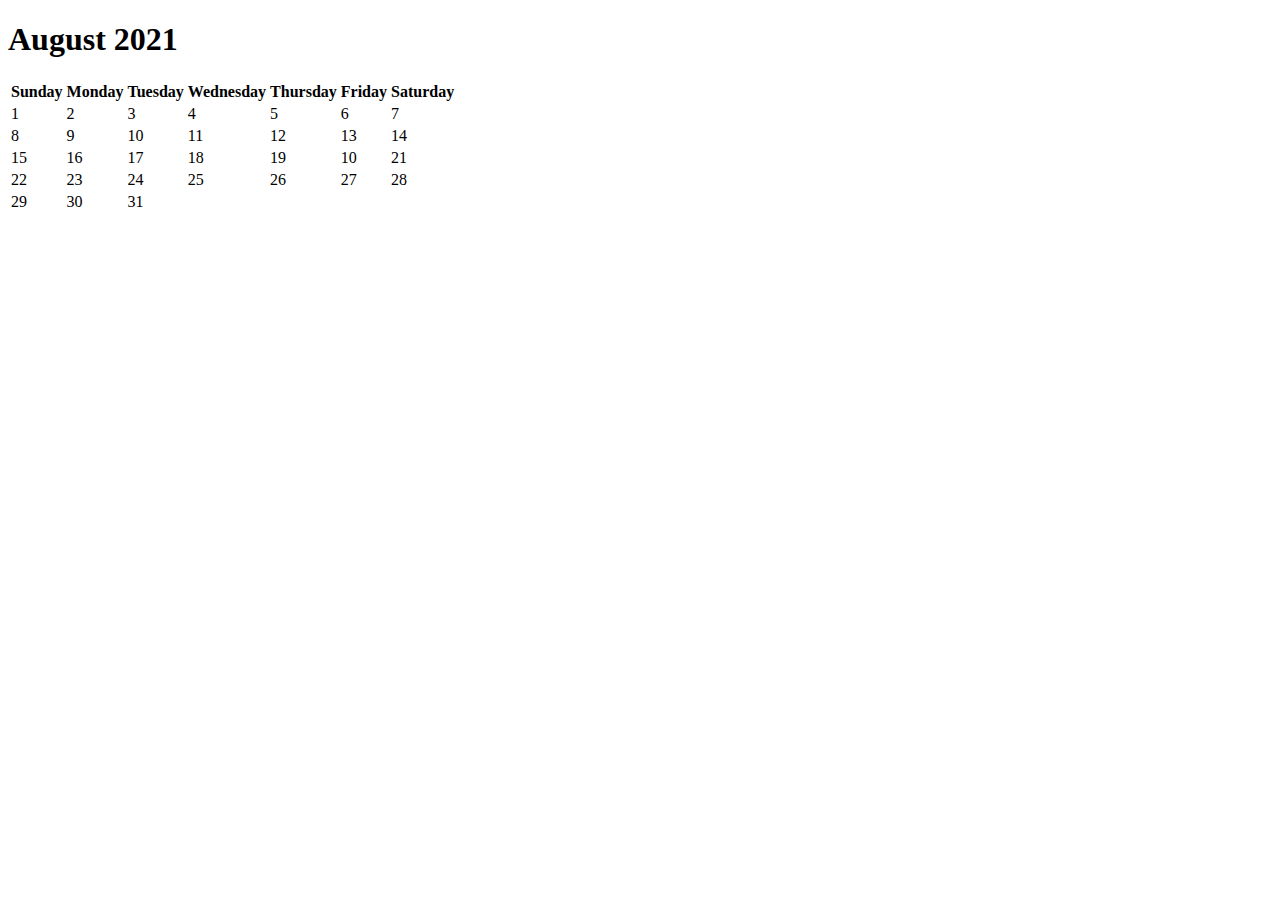
==== calendarPractice.html @ 9a9b1293 "initial commit" ====
<!DOCTYPE html>
<html lang="en">
<head>
    <meta charset="UTF-8">
    <title>Title</title>
    <link href="style.css" rel="stylesheet" type="text/css" />
</head>
<body>
<div>
    <h1>August 2021</h1>
    <table>
        <tr>
        <th>Sunday</th>
        <th>Monday</th>
        <th>Tuesday</th>
        <th>Wednesday</th>
        <th>Thursday</th>
        <th>Friday</th>
            <th>Saturday</th>
        </tr>
        <tr>
            <td class="weekend">1</td>
            <td>2</td>
            <td>3</td>
            <td>4</td>
            <td>5</td>
            <td>6</td>
            <td class="weekend">7</td>
        </tr>
        <td>8</td>
            <td>9</td>
            <td>10</td>
            <td>11</td>
            <td>12</td>
            <td>13</td>
            <td>14</td>
        <tr>
            <td>15</td>
            <td>16</td>
            <td>17</td>
            <td>18</td>
            <td>19</td>
            <td>10</td>
            <td>21</td>
        </tr>
            <td>22</td>
            <td>23</td>
            <td>24</td>
            <td>25</td>
            <td>26</td>
            <td>27</td>
            <td>28</td>
        <tr>
            <td>29</td>
            <td>30</td>
            <td>31</td>
        </tr>
    </table>
</div>
</body>
</html>
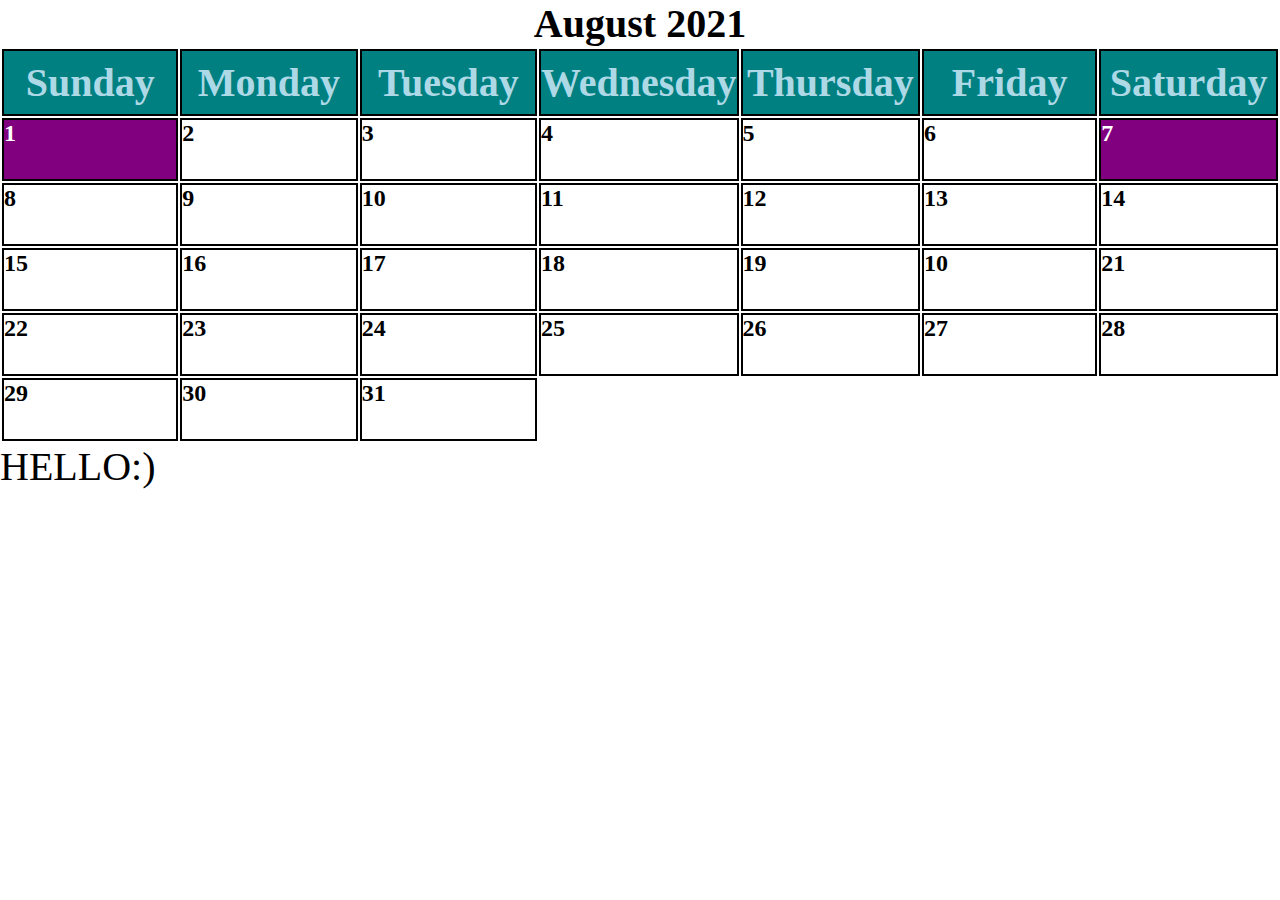
==== commit 9bc1b33e: "added more files" ====
--- a/calendarPractice.html
+++ b/calendarPractice.html
@@ -57,5 +57,6 @@
         </tr>
     </table>
 </div>
-</body>
+<p>HELLO:)</p>
+</body
 </html>--- a/style.css
+++ b/style.css
@@ -0,0 +1,43 @@
+* {
+    padding: 0;
+    margin: 0;
+    font-size: 40px;
+}
+.box-one {
+    background-color:red;
+    padding: 20px;
+    border: 20px solid purple;
+    margin: 20px;
+    height: 25%;
+    width: 25%;
+}
+.box-two {
+    background-color: blue;
+    padding: 20px;
+    border: 20px solid purple;
+    margin: 70px;
+}
+table{
+    width: 100%;
+}
+h1{
+    text-align: center;
+}
+td,th {
+    border: 2px solid black;
+    width: 14.27%;
+}
+th{
+    padding: 8px 0;
+    background-color: teal;
+    color: lightblue;
+}
+td{
+    font-weight: bold;
+    font-size: 24px;
+    padding-bottom: 32px;
+}
+.weekend{
+    background-color: purple;
+    color: white;
+}